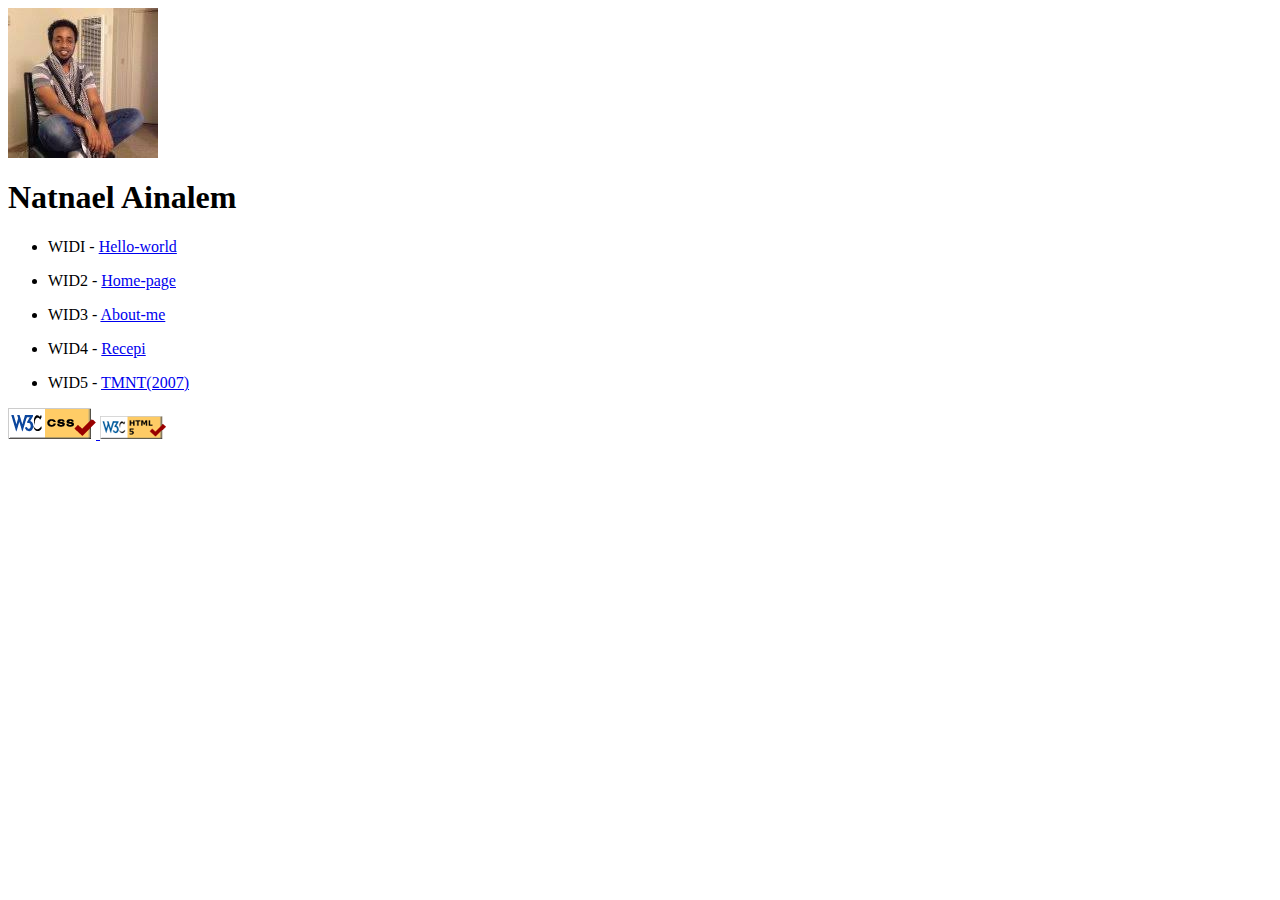
==== index.html @ 3b63304f "Add files via upload" ====
<html lang="en">

<head>
    <meta charset="UTF-8">
    <meta name="viewport" content="width=device-width, initial-scale=1.0">
    <title>Document</title>
    <style>
        table,
        th,
        td {
            padding: 10px;
            border: 1px solid black;
            border-collapse: collapse;
        }
    </style>
</head>

<body>
    <img src="[data-uri]"
        alt="Natnael Ainalem">
    <h1>Natnael Ainalem</h1>
    <ul>
        <li> WIDI - <a href="helloworld.html">Hello-world</a>
    </ul>
    <ul>
        <li> WID2 - 
            <a href="homepage.html">Home-page</a>
    </ul>
    <ul>
        <li> WID3 - 
            <a href="aboutme/aboutme.html">About-me</a>
    </ul>
    <ul>
        <li> WID4 - 
            <a href="recepi/recepi.html">Recepi</a>
    </ul>
    <ul>
        <li> WID5 - 
            <a href="movie/movie.html">TMNT(2007)</a>
    </ul>

    <!-- <ul>
        <li> Lab 2
            <ul>
                <li><a href="Lab 2/aboutme.html">About Me</a></li>
        </li>
        <li> <a href="Lab 2\overview.html"> Course Over View </a></li>
        <li><a href="Lab 2\pie.html"> Grandma's Lemon Meringue Pie </a></li>
    </ul>
    </li>
    <li> Lab 3
        <ul>
            <li> <a href="Lab 3\tmnt.html"> TMNT (2007)</a></li>
            <li>Victoria's Journal</li>
        </ul>
    </li>
    <li> Lab 4
        <ul>
            <li> <a href="Lab 4\form.html"> Form</a></li>
        </ul>
    </li>
    <li> lab 5
        <ul>
            <li> <a href="Lab 5\alarm.html"> Alarm</a> </li>
            <li> <a href="Lab 5\ascii.html">Ascii</a></li>
            <li> <a href="Lab 5\textDecorator.html">Text Decorator</a> </li>
            <li> <a href="lab 5\tip.Calculator">Tip Calculator</a> </li>
        </ul>
    </li>
    <li> Lab 6
        <ul>
            <li> <a href="Lab 6\bankAccount.html"> Bank Account</a></li>
        </ul>
    </li>
    <li> Lab 7
    </li>
    <li> Lab 8
    </li>
    <li> Lab 9
    </li>
    <li> Lab 10
        <ul>
            <li> <a href="Lab 10/Lab.zip"> Servlet</a></li>
        </ul>
    </li>
    <li> Lab 11
        <ul>
            <li> <a href="Lab 11/Lab.zip"> Log In Servlet</a></li>
        </ul>
    </li>
    </ul>

    <table>
        <caption><strong>Course Overview</strong> </caption>
        <tr>
            <th></th>
            <th>Monday</th>
            <th>Tuesday</th>
            <th>Wedensday</th>
            <th>Thursday</th>
            <th>Friday</th>
            <th>Saturday</th>
        </tr>
        <tr>
            <td colspan="7"> Theme I: HTML and CSS - The Nature of Life is to Grow – Life is structured in layers</td>
        </tr>
        <tr>
            <th>Week 1</th>
            <th>Web & TTML</th>
            <th>CSS for Styling</th>
            <th>Page Layout using CSS</th>
            <th>HTML5 Forms & Regular Expressions</th>
            <th>Javascript BaicsL</th>
            <th>Scope & Scope</th>
        </tr>
        <tr>
            <td colspan="7"> Theme II: Client-Side Programming - Purification Leads to Progress </td>
        </tr>
        <tr>
            <th>Week 2</th>
            <th>Closures & Events</th>
            <th>JavaScript Inheritance</th>
            <th>JQuery</th>
            <th>AJAX</th>
            <th>Javascript BaicsL</th>
            <th>Servlet introduction</th>
        </tr>
        <tr>
            <td colspan="7"> Theme III: Server-Side Programming with Servlets and JSP - Every Action has a Reaction
            </td>
        </tr>
        <tr>
            <th>Week 3</th>
            <th>Midterm Exam</th>
            <th>State Management</th>
            <th>JavaServerPage(jsp)</th>
            <th>JSP Custom Tags</th>
            <th>Project</th>
            <th>Project</th>
        </tr>
        <tr>
            <td colspan="7"> Theme IV: ntegrating all parts together - The Whole is Greater than the Sum of the Parts
            </td>
        </tr>
        <tr>
            <th>Week 4</th>
            <th>Project</th>
            <th>Presentation</th>
            <th>Review</th>
            <th>Final Exam</th>
            <th></th>
            <th></th>
        </tr>
    </table> -->

    <div id="validation">
        <a href="https://validator.w3.org/check/referer">
            <img alt="Validate" src="Resources/w3c-css.png">
        </a>
        <a href="https://jigsaw.w3.org/css-validator/check/referer">
            <img alt="Valid CSS!" src="Resources/html5_validator.png">
        </a>
    </div>

</body>

</html>
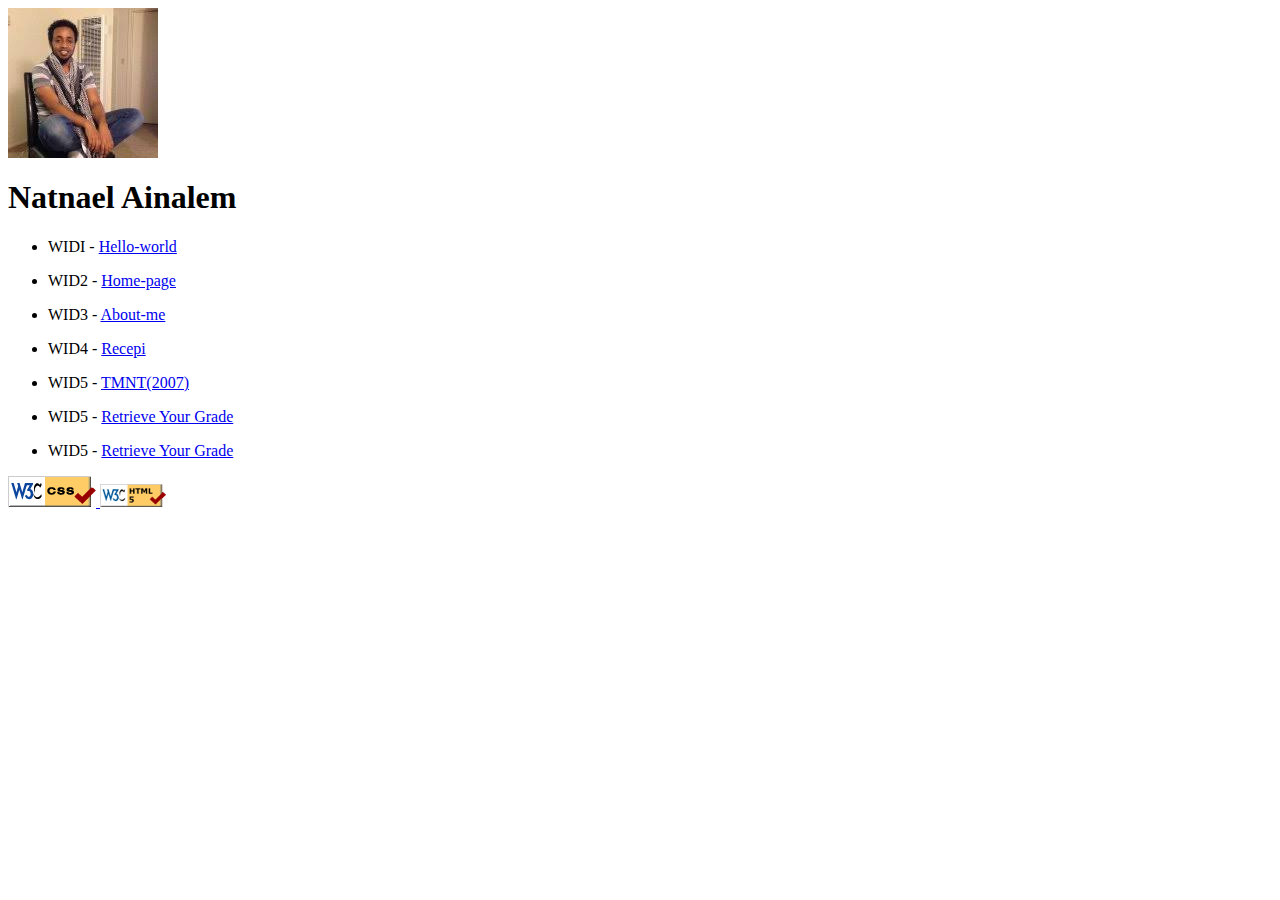
==== commit c68f5d28: "Add files via upload" ====
--- a/index.html
+++ b/index.html
@@ -38,6 +38,15 @@
         <li> WID5 - 
             <a href="movie/movie.html">TMNT(2007)</a>
     </ul>
+    <ul>
+        <li> WID5 - 
+            <a href="Grade/grade.html">Retrieve Your Grade</a>
+    </ul>
+    <ul>
+        <li> WID5 - 
+            <a href="signup/signup.html">Retrieve Your Grade</a>
+    </ul>
+    
 
     <!-- <ul>
         <li> Lab 2
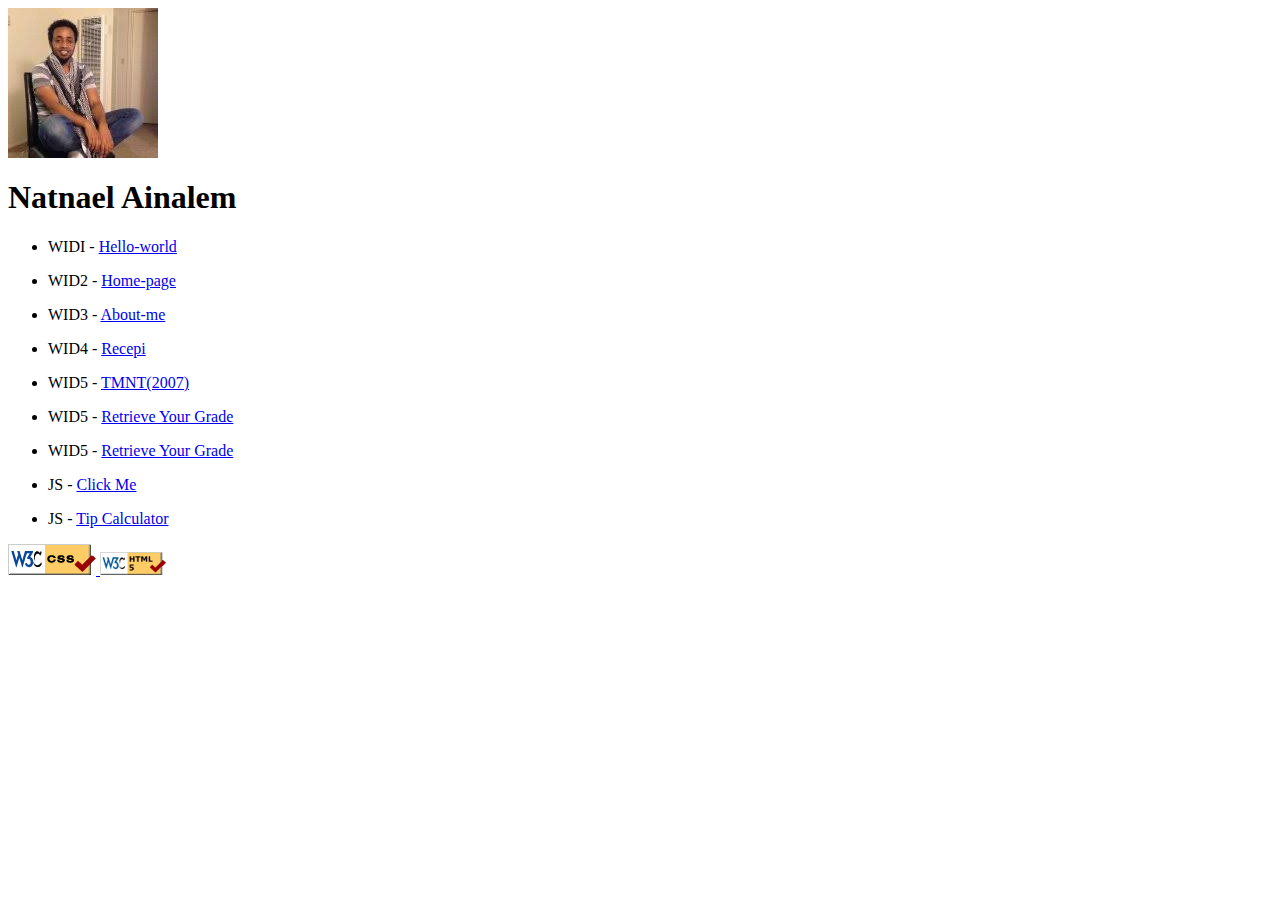
==== commit 3d7569ca: "Add files via upload" ====
--- a/index.html
+++ b/index.html
@@ -45,6 +45,16 @@
     <ul>
         <li> WID5 - 
             <a href="signup/signup.html">Retrieve Your Grade</a>
+    </ul>
+    <ul>
+        <li> JS - 
+            <a href="Click me/clickMe.html">Click Me</a>
+            </li>
+    </ul>
+    <ul>
+        <li> JS - 
+            <a href="Tip Calculator/tipCalculator.html">Tip Calculator</a>
+            </li>
     </ul>
     
 
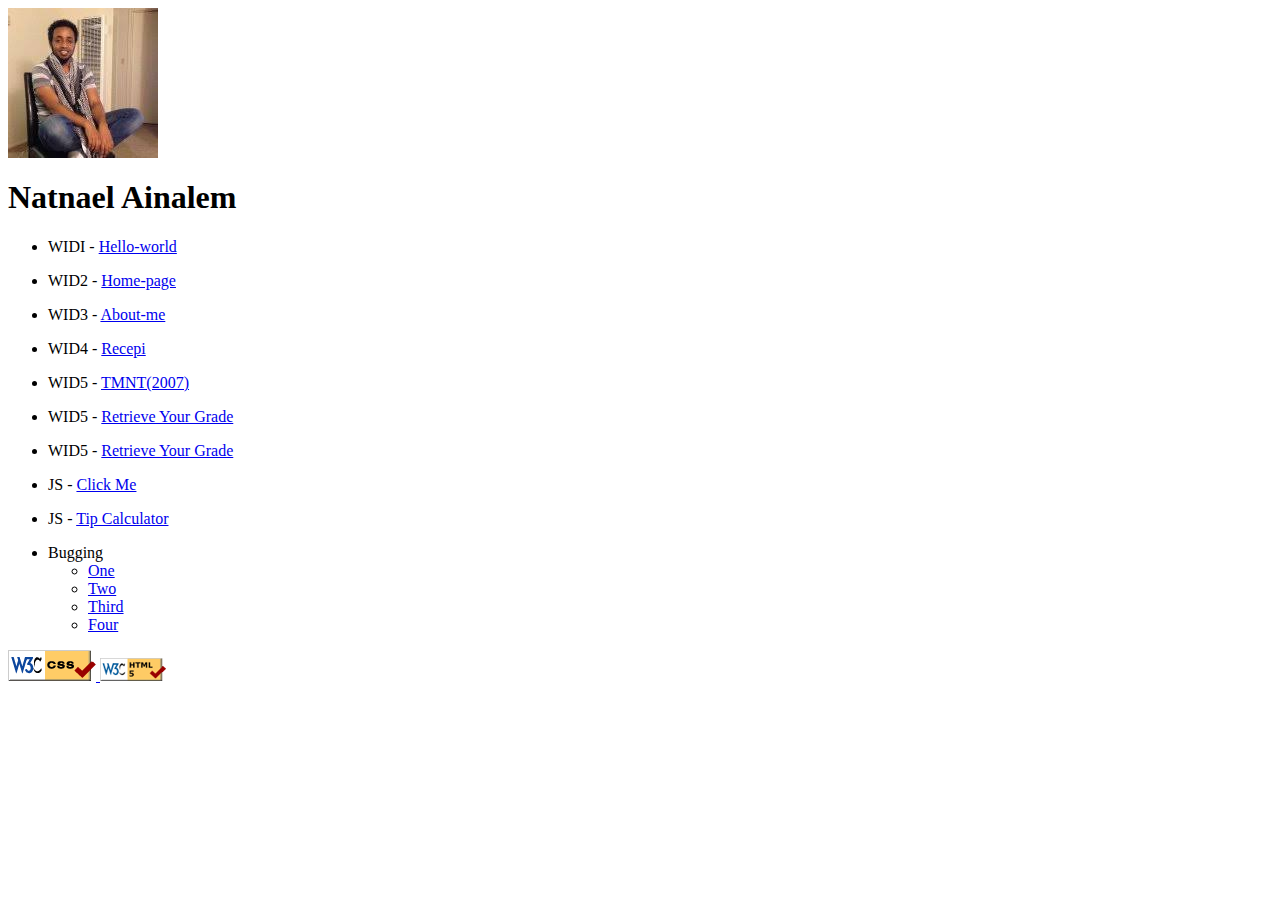
==== commit 8a4e2e70: "Add files via upload" ====
--- a/index.html
+++ b/index.html
@@ -23,40 +23,50 @@
         <li> WIDI - <a href="helloworld.html">Hello-world</a>
     </ul>
     <ul>
-        <li> WID2 - 
+        <li> WID2 -
             <a href="homepage.html">Home-page</a>
     </ul>
     <ul>
-        <li> WID3 - 
+        <li> WID3 -
             <a href="aboutme/aboutme.html">About-me</a>
     </ul>
     <ul>
-        <li> WID4 - 
+        <li> WID4 -
             <a href="recepi/recepi.html">Recepi</a>
     </ul>
     <ul>
-        <li> WID5 - 
+        <li> WID5 -
             <a href="movie/movie.html">TMNT(2007)</a>
     </ul>
     <ul>
-        <li> WID5 - 
+        <li> WID5 -
             <a href="Grade/grade.html">Retrieve Your Grade</a>
     </ul>
     <ul>
-        <li> WID5 - 
+        <li> WID5 -
             <a href="signup/signup.html">Retrieve Your Grade</a>
     </ul>
     <ul>
-        <li> JS - 
+        <li> JS -
             <a href="Click me/clickMe.html">Click Me</a>
-            </li>
+        </li>
     </ul>
     <ul>
-        <li> JS - 
+        <li> JS -
             <a href="Tip Calculator/tipCalculator.html">Tip Calculator</a>
-            </li>
+        </li>
     </ul>
-    
+    <ul>
+        <li> Bugging
+            <ul>
+                <li>  <a href="bugging/bugging1.html">One</a></li>
+                <li>  <a href="bugging/bugging2.html">Two</a></li>
+                <li>  <a href="bugging/bugging3.html">Third</a></li>
+                <li>  <a href="bugging/bugging4.html">Four</a></li>
+            </ul>
+        </li>
+    </ul>
+
 
     <!-- <ul>
         <li> Lab 2
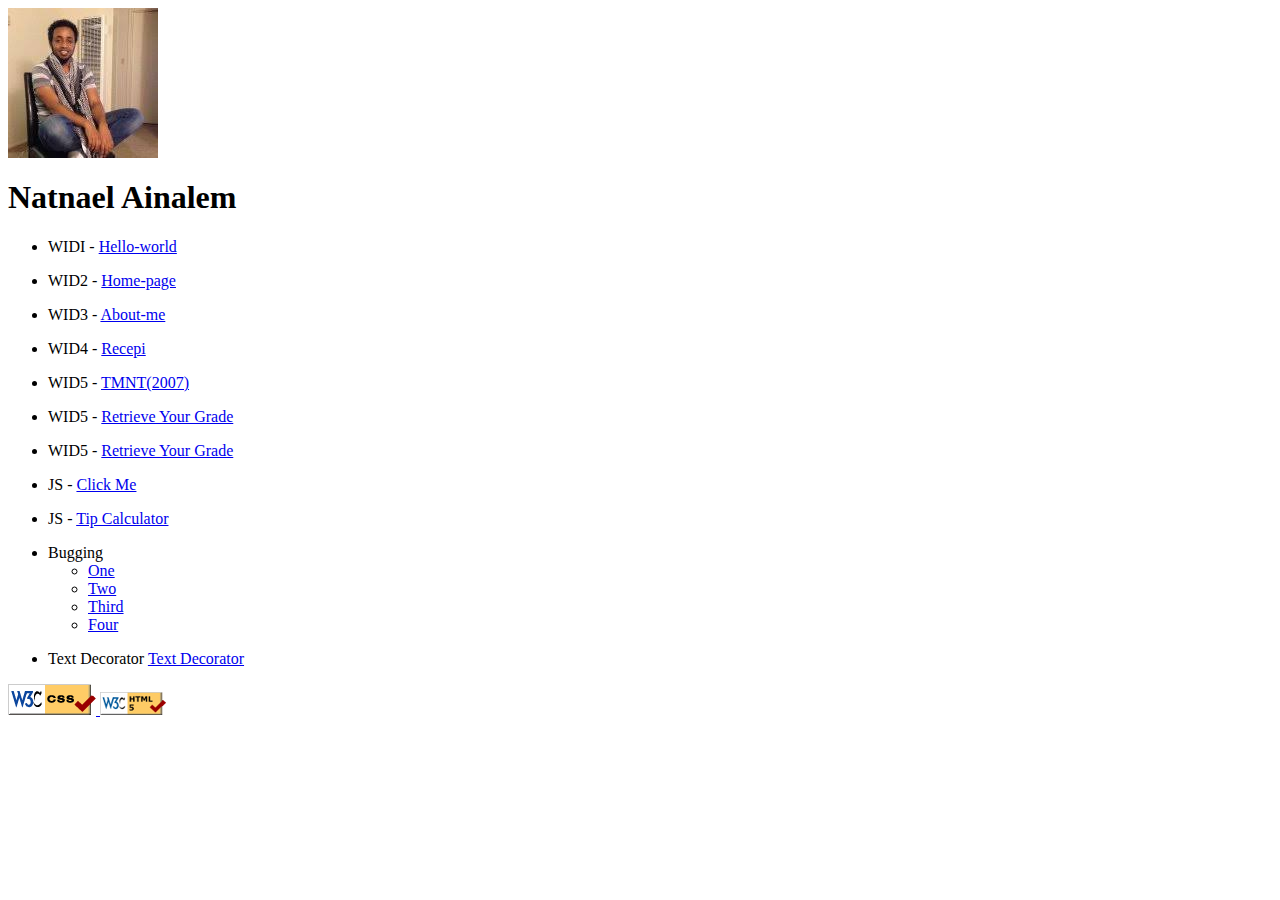
==== commit 6bf1b03a: "Add files via upload" ====
--- a/index.html
+++ b/index.html
@@ -66,6 +66,11 @@
             </ul>
         </li>
     </ul>
+    <ul>
+        <li> Text Decorator
+            <a href="Text Decorator/decoratemytext.html">Text Decorator</a>
+        </li>
+    </ul>
 
 
     <!-- <ul>
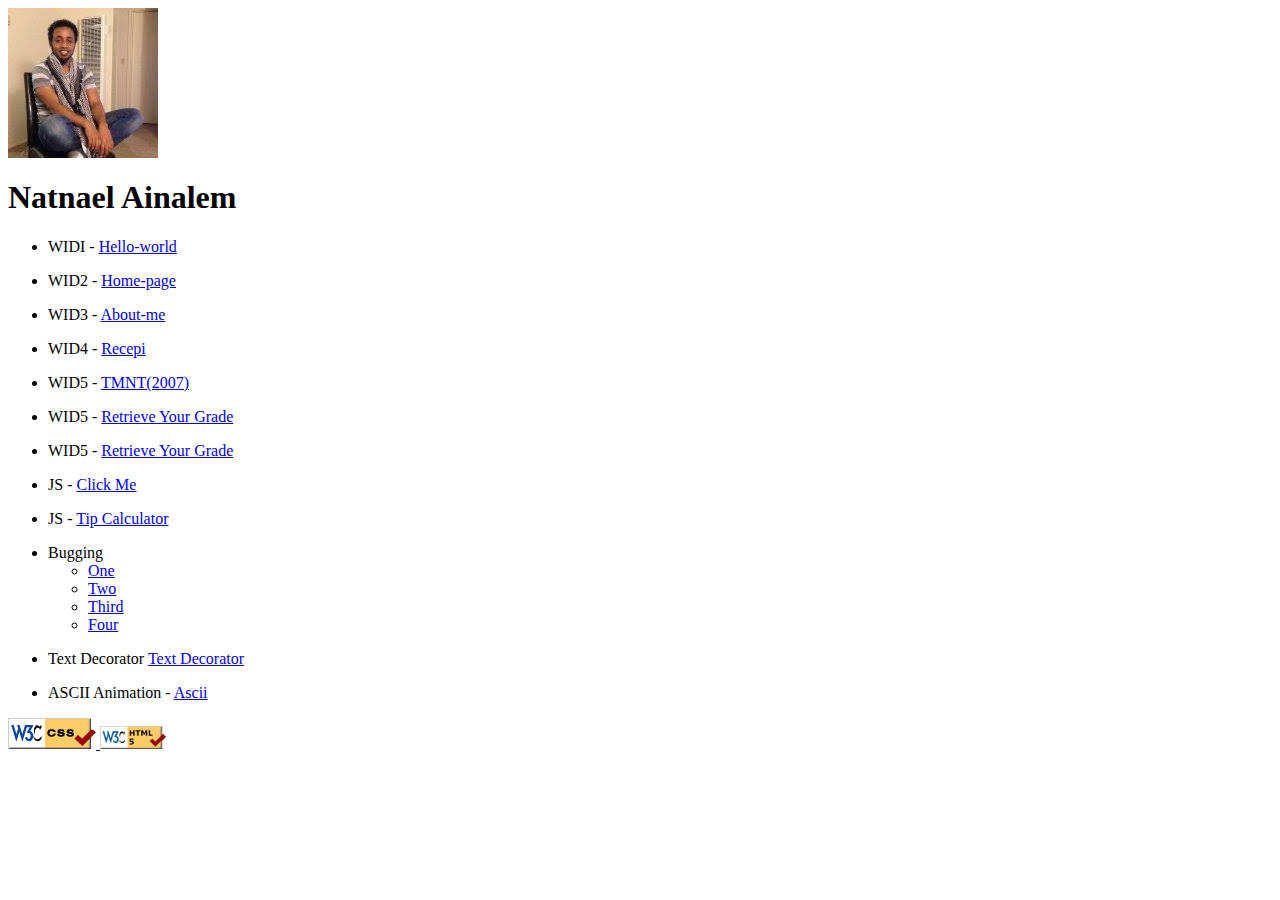
==== commit 5774c589: "Add files via upload" ====
--- a/index.html
+++ b/index.html
@@ -71,6 +71,11 @@
             <a href="Text Decorator/decoratemytext.html">Text Decorator</a>
         </li>
     </ul>
+    <ul>
+        <li> ASCII Animation - 
+            <a href="Ascii/ascii.html">Ascii</a>
+        </li>
+    </ul>
 
 
     <!-- <ul>
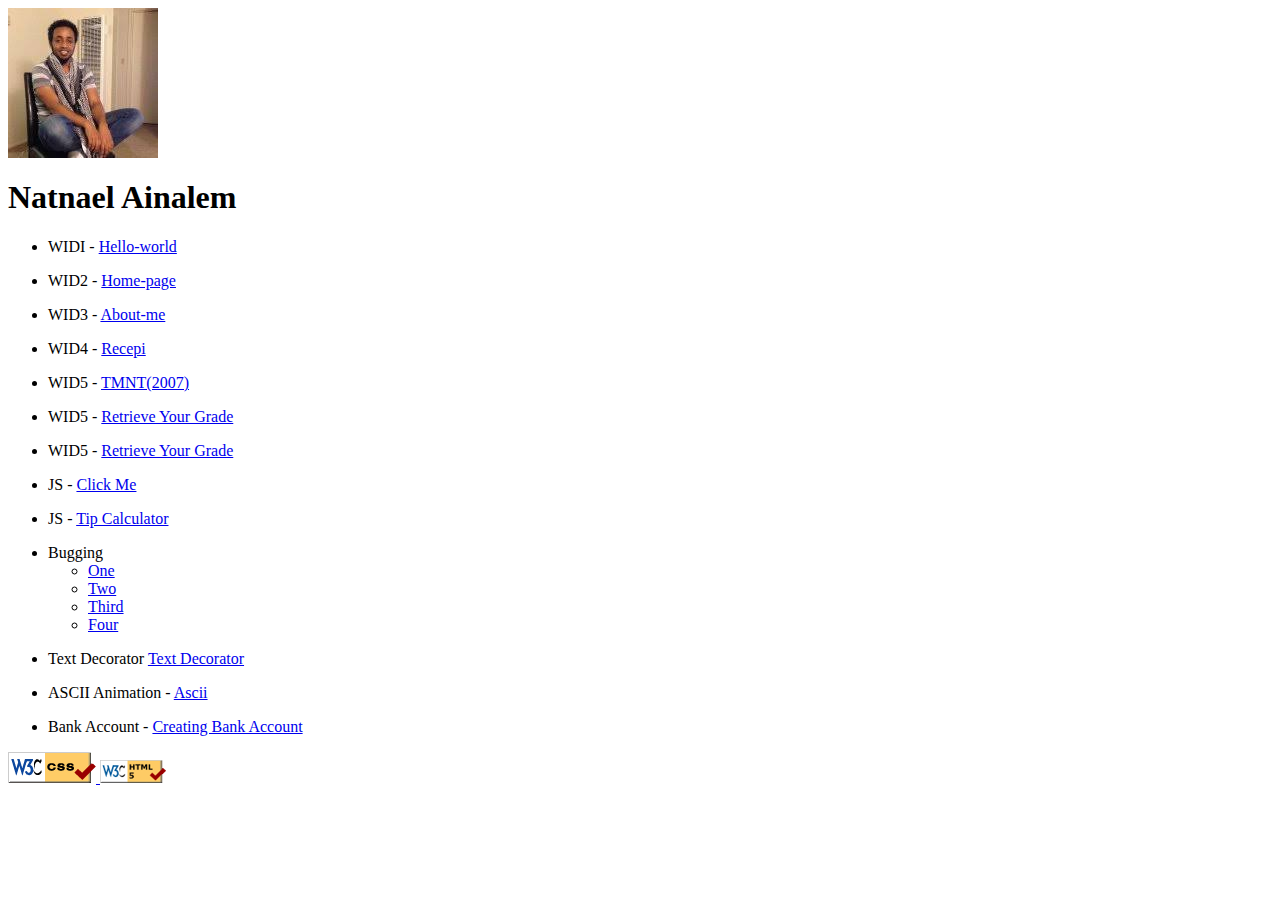
==== commit aa5dcd30: "Add files via upload" ====
--- a/index.html
+++ b/index.html
@@ -76,6 +76,11 @@
             <a href="Ascii/ascii.html">Ascii</a>
         </li>
     </ul>
+    <ul>
+        <li> Bank Account - 
+            <a href="Banking/bank.html">Creating Bank Account</a>
+        </li>
+    </ul>
 
 
     <!-- <ul>
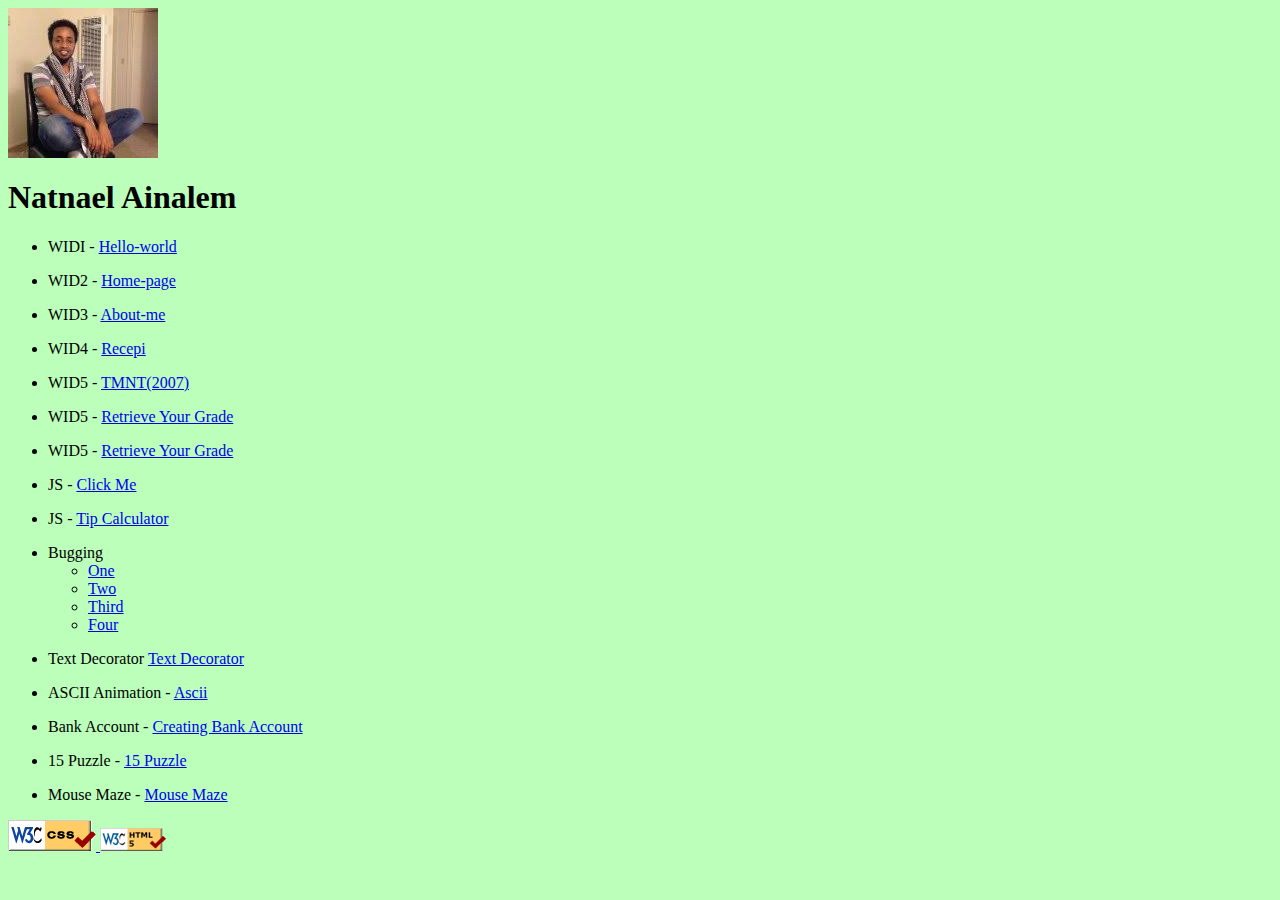
==== commit 8665dddd: "Add files via upload" ====
--- a/index.html
+++ b/index.html
@@ -5,13 +5,9 @@
     <meta name="viewport" content="width=device-width, initial-scale=1.0">
     <title>Document</title>
     <style>
-        table,
-        th,
-        td {
-            padding: 10px;
-            border: 1px solid black;
-            border-collapse: collapse;
-        }
+       body {
+        background-color: #bfb;
+       }
     </style>
 </head>
 
@@ -59,10 +55,10 @@
     <ul>
         <li> Bugging
             <ul>
-                <li>  <a href="bugging/bugging1.html">One</a></li>
-                <li>  <a href="bugging/bugging2.html">Two</a></li>
-                <li>  <a href="bugging/bugging3.html">Third</a></li>
-                <li>  <a href="bugging/bugging4.html">Four</a></li>
+                <li> <a href="bugging/bugging1.html">One</a></li>
+                <li> <a href="bugging/bugging2.html">Two</a></li>
+                <li> <a href="bugging/bugging3.html">Third</a></li>
+                <li> <a href="bugging/bugging4.html">Four</a></li>
             </ul>
         </li>
     </ul>
@@ -72,130 +68,28 @@
         </li>
     </ul>
     <ul>
-        <li> ASCII Animation - 
+        <li> ASCII Animation -
             <a href="Ascii/ascii.html">Ascii</a>
         </li>
     </ul>
     <ul>
-        <li> Bank Account - 
+        <li> Bank Account -
             <a href="Banking/bank.html">Creating Bank Account</a>
+        </li>
+    </ul>
+    <ul>
+        <li> 15 Puzzle -
+            <a href="15 Puzzile/puzzle.html">15 Puzzle</a>
+        </li>
+    </ul>
+    <ul>
+        <li> Mouse Maze -
+            <a href="Mouse Maze/maze.html">Mouse Maze</a>
         </li>
     </ul>
 
 
-    <!-- <ul>
-        <li> Lab 2
-            <ul>
-                <li><a href="Lab 2/aboutme.html">About Me</a></li>
-        </li>
-        <li> <a href="Lab 2\overview.html"> Course Over View </a></li>
-        <li><a href="Lab 2\pie.html"> Grandma's Lemon Meringue Pie </a></li>
-    </ul>
-    </li>
-    <li> Lab 3
-        <ul>
-            <li> <a href="Lab 3\tmnt.html"> TMNT (2007)</a></li>
-            <li>Victoria's Journal</li>
-        </ul>
-    </li>
-    <li> Lab 4
-        <ul>
-            <li> <a href="Lab 4\form.html"> Form</a></li>
-        </ul>
-    </li>
-    <li> lab 5
-        <ul>
-            <li> <a href="Lab 5\alarm.html"> Alarm</a> </li>
-            <li> <a href="Lab 5\ascii.html">Ascii</a></li>
-            <li> <a href="Lab 5\textDecorator.html">Text Decorator</a> </li>
-            <li> <a href="lab 5\tip.Calculator">Tip Calculator</a> </li>
-        </ul>
-    </li>
-    <li> Lab 6
-        <ul>
-            <li> <a href="Lab 6\bankAccount.html"> Bank Account</a></li>
-        </ul>
-    </li>
-    <li> Lab 7
-    </li>
-    <li> Lab 8
-    </li>
-    <li> Lab 9
-    </li>
-    <li> Lab 10
-        <ul>
-            <li> <a href="Lab 10/Lab.zip"> Servlet</a></li>
-        </ul>
-    </li>
-    <li> Lab 11
-        <ul>
-            <li> <a href="Lab 11/Lab.zip"> Log In Servlet</a></li>
-        </ul>
-    </li>
-    </ul>
 
-    <table>
-        <caption><strong>Course Overview</strong> </caption>
-        <tr>
-            <th></th>
-            <th>Monday</th>
-            <th>Tuesday</th>
-            <th>Wedensday</th>
-            <th>Thursday</th>
-            <th>Friday</th>
-            <th>Saturday</th>
-        </tr>
-        <tr>
-            <td colspan="7"> Theme I: HTML and CSS - The Nature of Life is to Grow – Life is structured in layers</td>
-        </tr>
-        <tr>
-            <th>Week 1</th>
-            <th>Web & TTML</th>
-            <th>CSS for Styling</th>
-            <th>Page Layout using CSS</th>
-            <th>HTML5 Forms & Regular Expressions</th>
-            <th>Javascript BaicsL</th>
-            <th>Scope & Scope</th>
-        </tr>
-        <tr>
-            <td colspan="7"> Theme II: Client-Side Programming - Purification Leads to Progress </td>
-        </tr>
-        <tr>
-            <th>Week 2</th>
-            <th>Closures & Events</th>
-            <th>JavaScript Inheritance</th>
-            <th>JQuery</th>
-            <th>AJAX</th>
-            <th>Javascript BaicsL</th>
-            <th>Servlet introduction</th>
-        </tr>
-        <tr>
-            <td colspan="7"> Theme III: Server-Side Programming with Servlets and JSP - Every Action has a Reaction
-            </td>
-        </tr>
-        <tr>
-            <th>Week 3</th>
-            <th>Midterm Exam</th>
-            <th>State Management</th>
-            <th>JavaServerPage(jsp)</th>
-            <th>JSP Custom Tags</th>
-            <th>Project</th>
-            <th>Project</th>
-        </tr>
-        <tr>
-            <td colspan="7"> Theme IV: ntegrating all parts together - The Whole is Greater than the Sum of the Parts
-            </td>
-        </tr>
-        <tr>
-            <th>Week 4</th>
-            <th>Project</th>
-            <th>Presentation</th>
-            <th>Review</th>
-            <th>Final Exam</th>
-            <th></th>
-            <th></th>
-        </tr>
-    </table> -->
 
     <div id="validation">
         <a href="https://validator.w3.org/check/referer">
